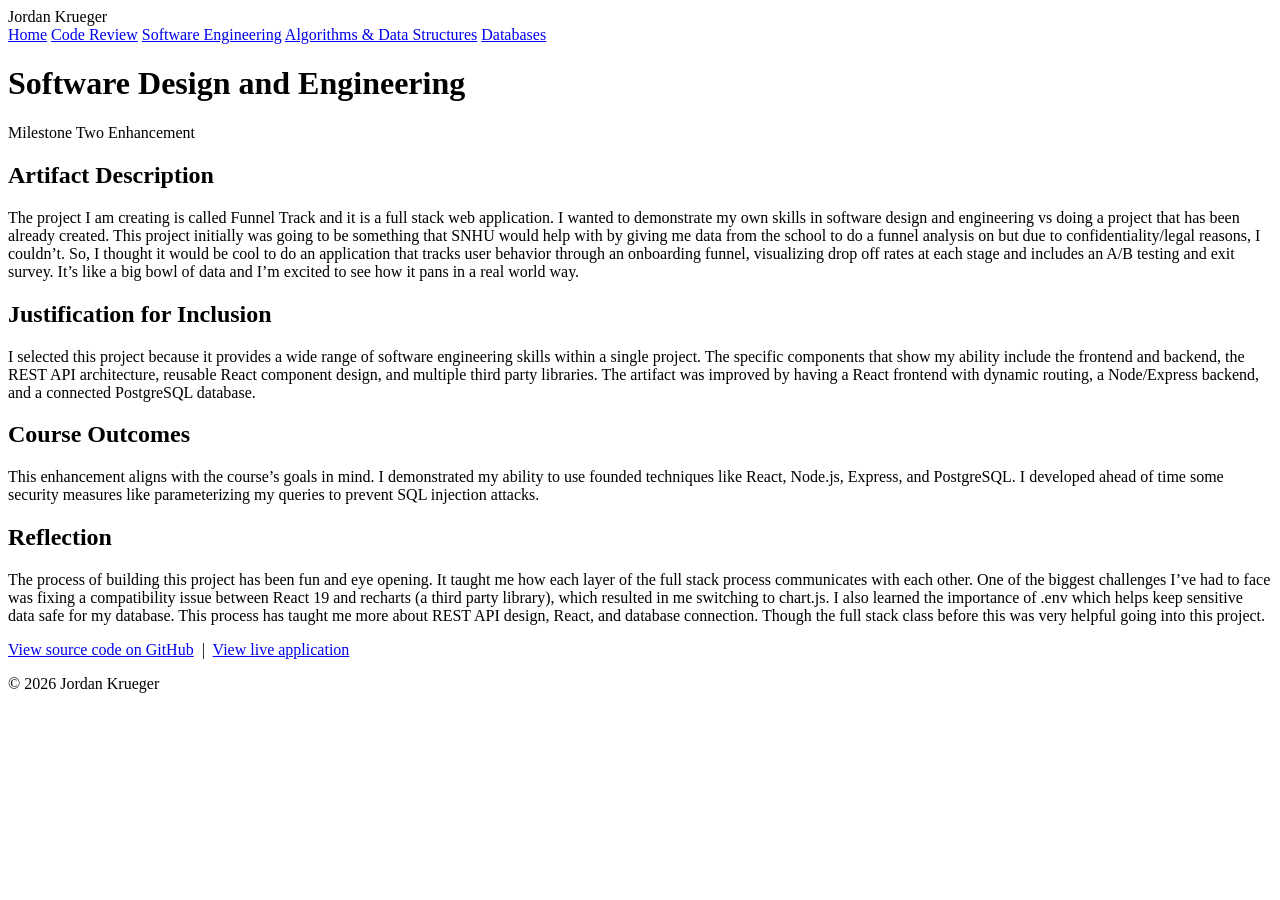
==== artifact-one.html @ bb173de0 "Update paragraph text in header" ====
<!DOCTYPE html>
<html lang="en">
<head>
  <meta charset="UTF-8">
  <meta name="viewport" content="width=device-width, initial-scale=1.0">
  <title>Software Design and Engineering  Jordan Krueger</title>
  <link rel="stylesheet" href="style.css">
</head>
<body>

  <nav>
    <div class="nav-brand">Jordan Krueger</div>
    <div class="nav-links">
      <a href="index.html">Home</a>
      <a href="code-review.html">Code Review</a>
      <a href="software-engineering.html">Software Engineering</a>
      <a href="algorithms.html">Algorithms & Data Structures</a>
      <a href="databases.html">Databases</a>
    </div>
  </nav>

  <header class="hero">
    <h1>Software Design and Engineering</h1>
    <p>Milestone Two Enhancement</p>
  </header>

  <main>
    <section>
      <h2>Artifact Description</h2>
      <p>
        The project I am creating is called Funnel Track and it is a full stack web application. I wanted to demonstrate my own skills in software design and engineering vs doing a project that has been already created. 
        This project initially was going to be something that SNHU would help with by giving me data from the school to do a funnel analysis on but due to confidentiality/legal reasons, I couldn’t. 
        So, I thought it would be cool to do an application that tracks user behavior through an onboarding funnel, visualizing drop off rates at each stage and includes an A/B testing and exit survey. 
        It’s like a big bowl of data and I’m excited to see how it pans in a real world way. 
      </p>
    </section>

    <section>
      <h2>Justification for Inclusion</h2>
      <p>
       I selected this project because it provides a wide range of software engineering skills within a single project. The specific components that show my ability include the frontend and backend, the REST API architecture, reusable React component design, and multiple third party libraries. 
        The artifact was improved by having a React frontend with dynamic routing, a Node/Express backend, and a connected PostgreSQL database. 
      </p>
    </section>

    <section>
      <h2>Course Outcomes</h2>
      <p>
       This enhancement aligns with the course’s goals in mind. I demonstrated my ability to use founded techniques like React, Node.js, Express, and PostgreSQL. 
        I developed ahead of time some security measures like parameterizing my queries to prevent SQL injection attacks. 
      </p>
    </section>

    <section>
      <h2>Reflection</h2>
      <p>
        The process of building this project has been fun and eye opening. It taught me how each layer of the full stack process communicates with each other. One of the biggest challenges I’ve had to face was fixing a compatibility issue between React 19 and recharts (a third party library), which resulted in me switching to chart.js. 
        I also learned the importance of .env which helps keep sensitive data safe for my database. This process has taught me more about REST API design, React, and database connection. 
        Though the full stack class before this was very helpful going into this project. 


      </p>
    </section>

    <section>
      <p>
        <a href="https://github.com/jordinaryy/Funnel-Tracker" target="_blank">View source code on GitHub</a>
        &nbsp;|&nbsp;
        <a href="https://funnel-tracker-app.vercel.app" target="_blank">View live application</a>
      </p>
    </section>
  </main>

  <footer>
    <p>&copy; 2026 Jordan Krueger</p>
  </footer>

</body>
</html>
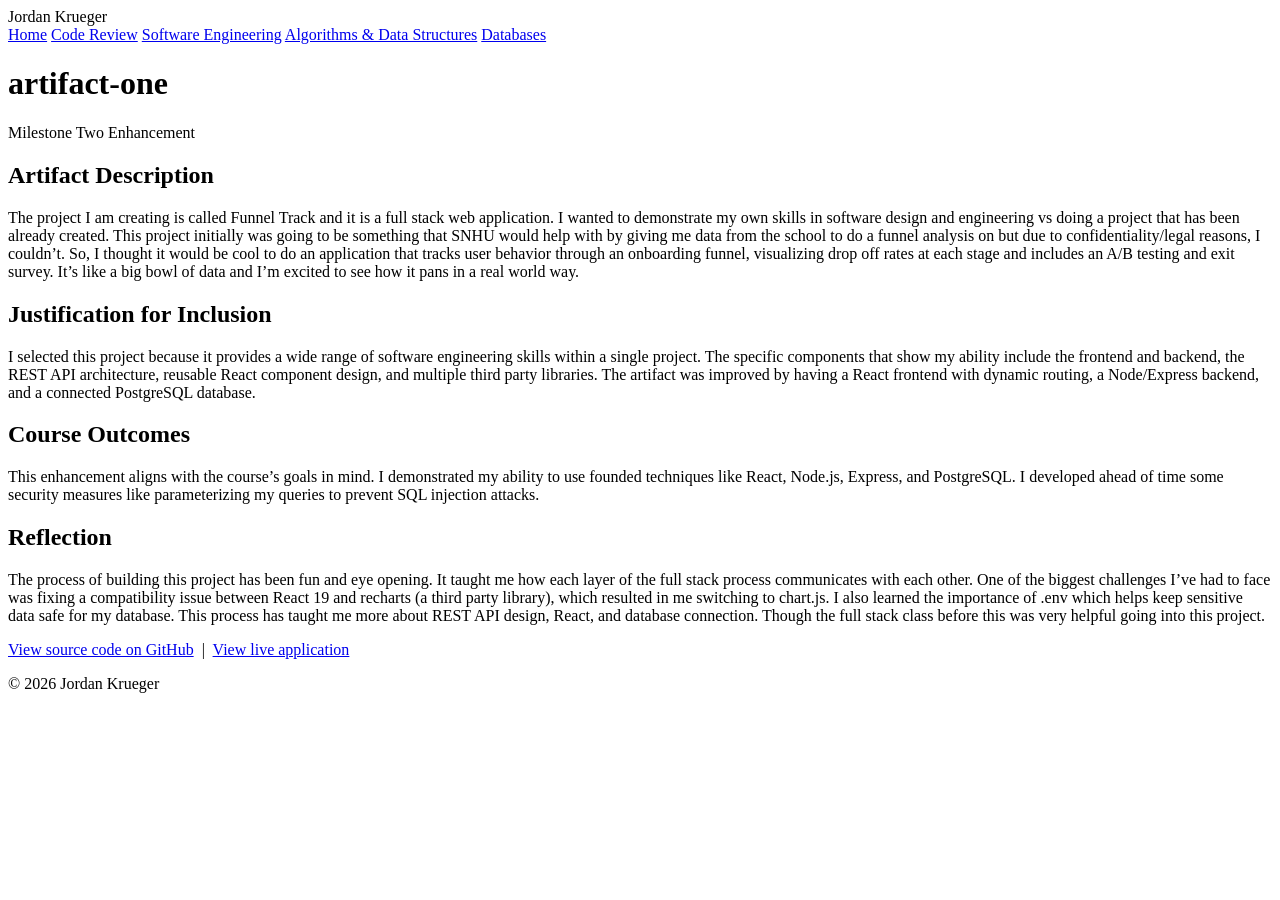
==== commit b6a4fd55: "Change header title from 'Software Design and Engineering' to 'artifact-one'" ====
--- a/artifact-one.html
+++ b/artifact-one.html
@@ -3,7 +3,7 @@
 <head>
   <meta charset="UTF-8">
   <meta name="viewport" content="width=device-width, initial-scale=1.0">
-  <title>Software Design and Engineering  Jordan Krueger</title>
+  <title>Software Design and Engineering</title>
   <link rel="stylesheet" href="style.css">
 </head>
 <body>
@@ -13,14 +13,14 @@
     <div class="nav-links">
       <a href="index.html">Home</a>
       <a href="code-review.html">Code Review</a>
-      <a href="software-engineering.html">Software Engineering</a>
-      <a href="algorithms.html">Algorithms & Data Structures</a>
-      <a href="databases.html">Databases</a>
+      <a href="artifact-one.html">Software Engineering</a>
+      <a href="artifact-two.html">Algorithms & Data Structures</a>
+      <a href="artifact-three.html">Databases</a>
     </div>
   </nav>
 
   <header class="hero">
-    <h1>Software Design and Engineering</h1>
+    <h1>artifact-one</h1>
     <p>Milestone Two Enhancement</p>
   </header>
 
@@ -57,8 +57,6 @@
         The process of building this project has been fun and eye opening. It taught me how each layer of the full stack process communicates with each other. One of the biggest challenges I’ve had to face was fixing a compatibility issue between React 19 and recharts (a third party library), which resulted in me switching to chart.js. 
         I also learned the importance of .env which helps keep sensitive data safe for my database. This process has taught me more about REST API design, React, and database connection. 
         Though the full stack class before this was very helpful going into this project. 
-
-
       </p>
     </section>
 
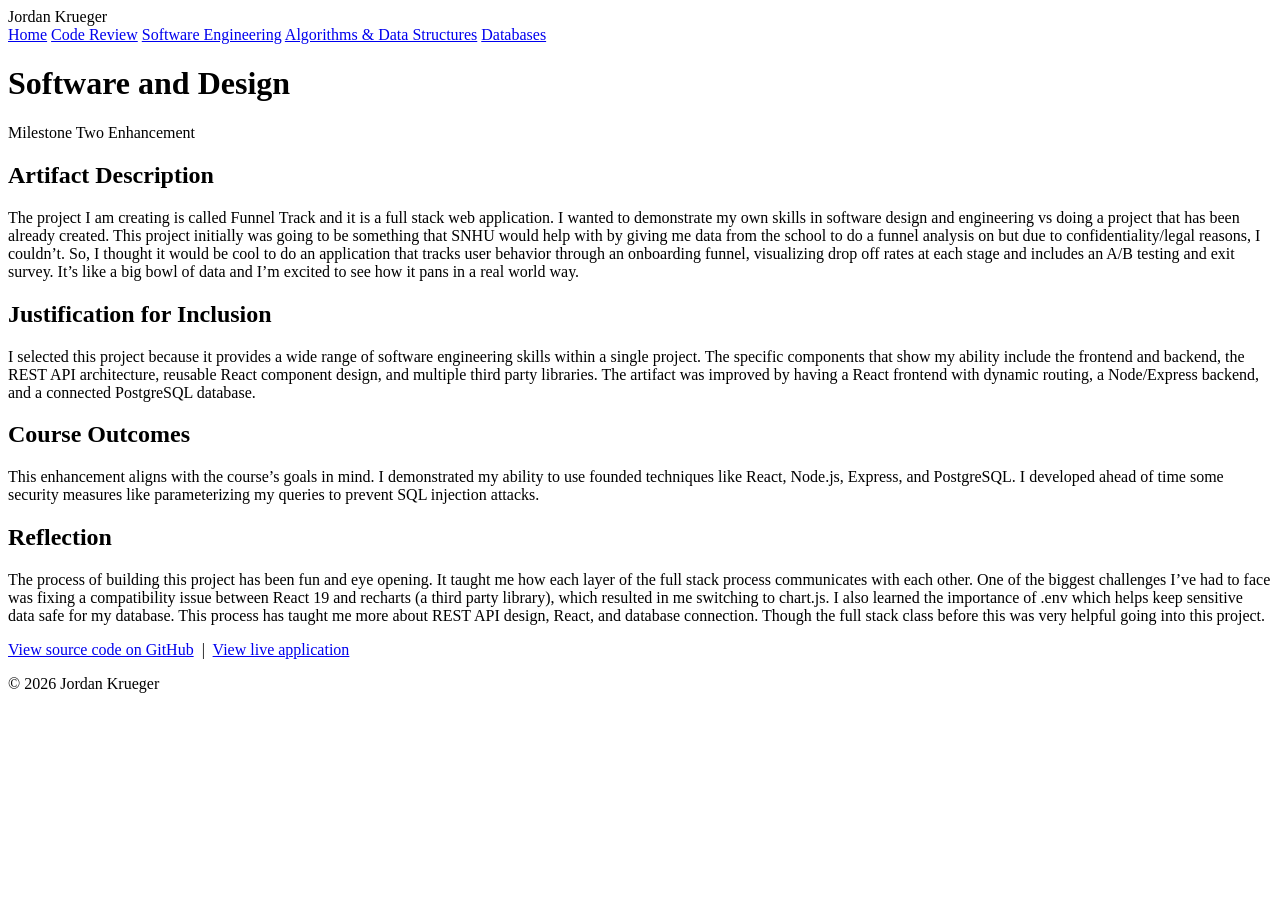
==== commit 23d6b32c: "Update header title from 'artifact-one' to 'Software and Design'" ====
--- a/artifact-one.html
+++ b/artifact-one.html
@@ -20,7 +20,7 @@
   </nav>
 
   <header class="hero">
-    <h1>artifact-one</h1>
+    <h1>Software and Design</h1>
     <p>Milestone Two Enhancement</p>
   </header>
 
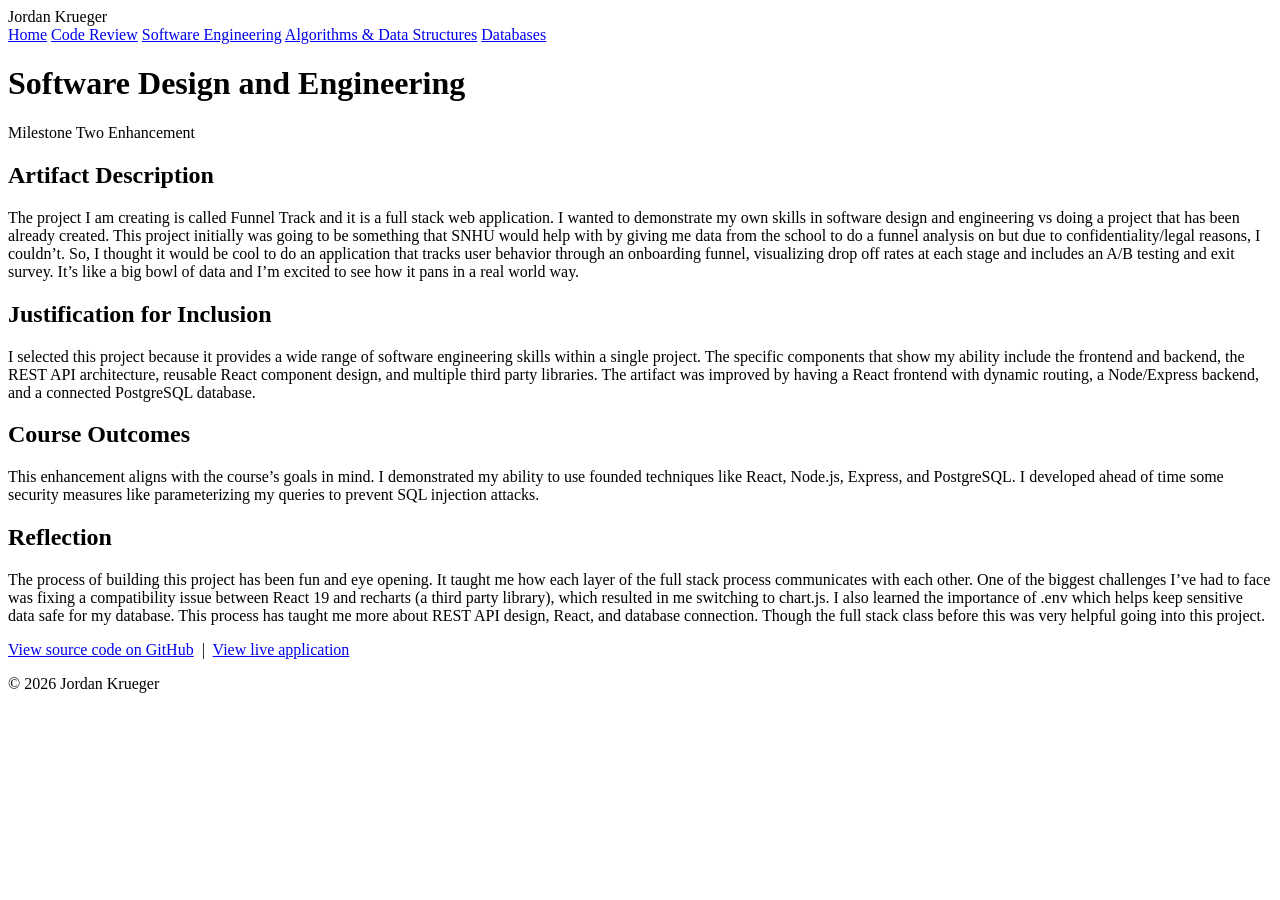
==== commit 2656b735: "Update header title from 'Software and Design' to 'Software Design and Engineering'" ====
--- a/artifact-one.html
+++ b/artifact-one.html
@@ -20,7 +20,7 @@
   </nav>
 
   <header class="hero">
-    <h1>Software and Design</h1>
+    <h1>Software Design and Engineering</h1>
     <p>Milestone Two Enhancement</p>
   </header>
 
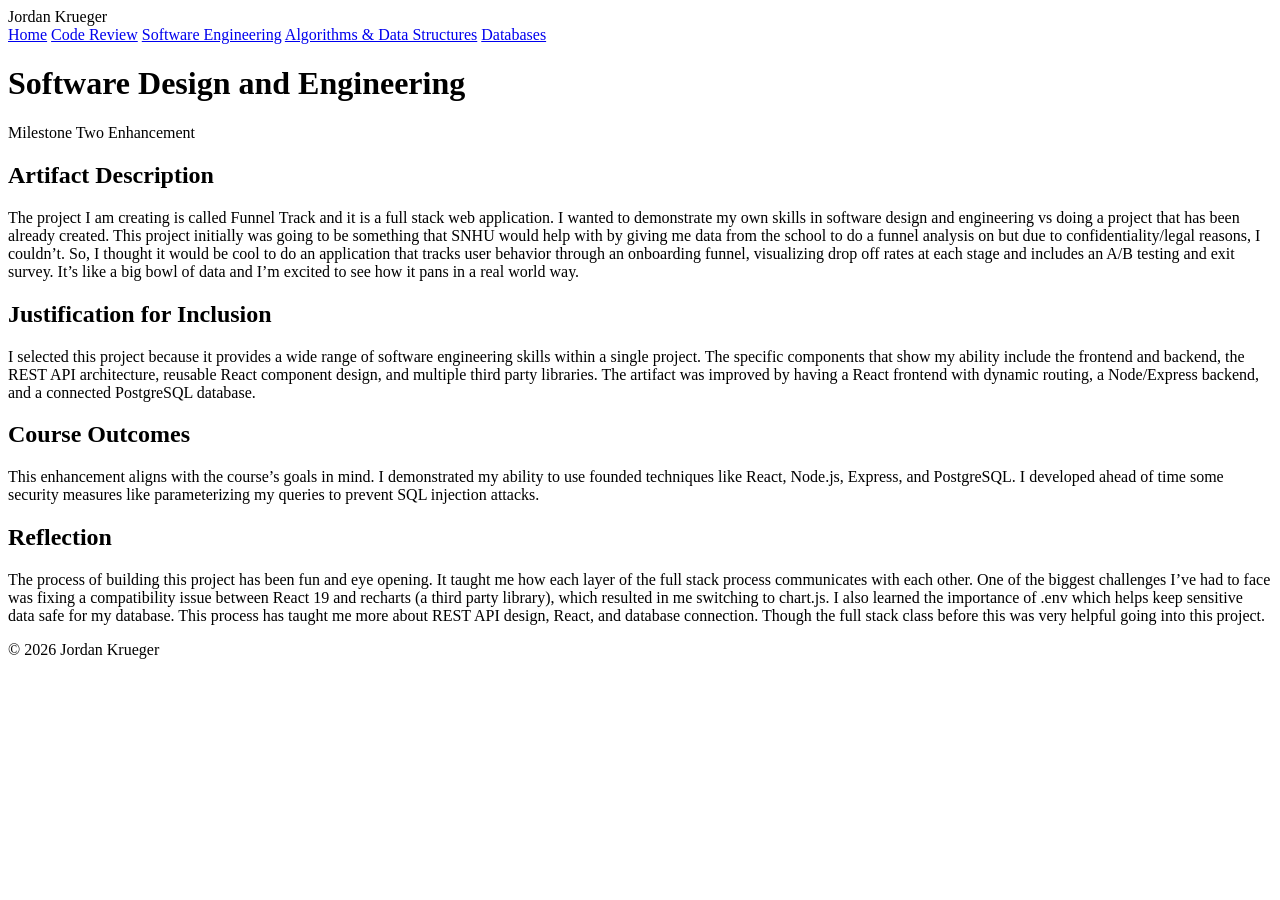
==== commit 560f6aae: "Update artifact-one.html" ====
--- a/artifact-one.html
+++ b/artifact-one.html
@@ -60,15 +60,6 @@
       </p>
     </section>
 
-    <section>
-      <p>
-        <a href="https://github.com/jordinaryy/Funnel-Tracker" target="_blank">View source code on GitHub</a>
-        &nbsp;|&nbsp;
-        <a href="https://funnel-tracker-app.vercel.app" target="_blank">View live application</a>
-      </p>
-    </section>
-  </main>
-
   <footer>
     <p>&copy; 2026 Jordan Krueger</p>
   </footer>
